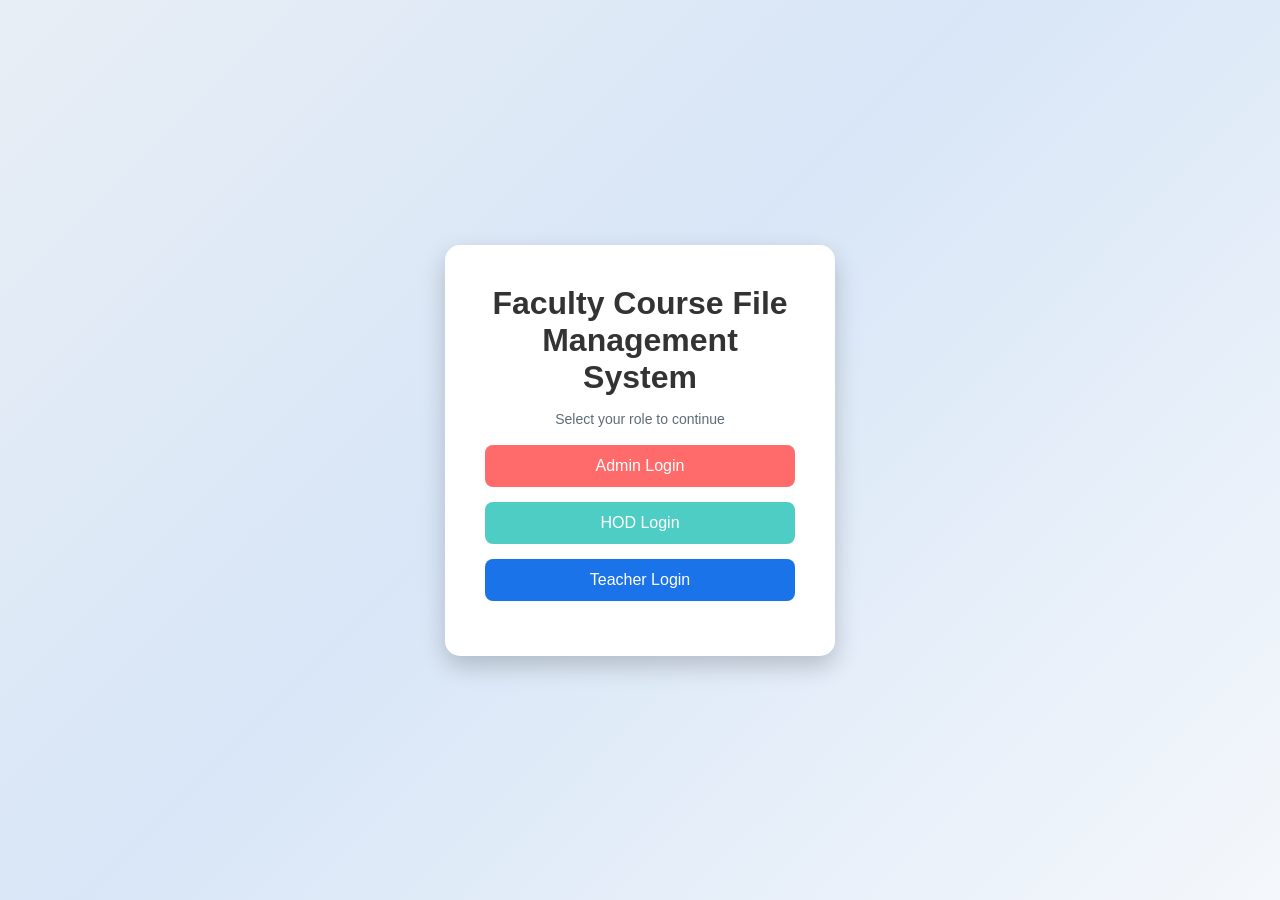
==== frontend/pages/home.html @ b93ec59a "Initial release: setup automation, UI polish, and data updates" ====
<!DOCTYPE html>
<html>
<head>
    <meta charset="UTF-8">
    <meta name="viewport" content="width=device-width, initial-scale=1.0">
    <title>Faculty Course File Management System</title>
    <link rel="stylesheet" href="../assets/css/auth.css">
    <link rel="icon" type="image/svg+xml" href="../assets/icons/favicon.svg">
</head>

<body>

<div class="container">
    <h1>Faculty Course File Management System</h1>
    <p class="subtitle">Select your role to continue</p>

    <div class="role-actions">
        <a href="login/admin-login.html" class="btn admin">Admin Login</a>
        <a href="login/hod-login.html" class="btn hod">HOD Login</a>
        <a href="login/teacher-login.html" class="btn teacher">Teacher Login</a>
    </div>
</div>
</body>
</html>
---- frontend/assets/css/auth.css ----
* {
    margin: 0;
    padding: 0;
    box-sizing: border-box;
}

body {   
    background: linear-gradient(135deg, #e8eef5 0%, #d8e6f7 45%, #f4f7fb 100%);
    color: #fff;
    min-height: 100vh;
    font-family: 'Ubuntu', sans-serif;

    height: 100vh;
    display: flex;
    justify-content: center;
    align-items: center;
}

.container {
    background: white;
    padding: 40px;
    border-radius: 15px;
    width: min(92vw, 390px);
    text-align: center;
    box-shadow: 0 10px 25px rgba(0,0,0,0.2);
}

h1, h2 {
    margin-bottom: 25px;
    color: #333;
}

.subtitle {
    color: #5f6b77;
    margin: -10px 0 18px;
    font-size: 14px;
}

.role-actions {
    margin-top: 8px;
}

.btn {
    display: block;
    width: 100%;
    margin: 15px 0;
    padding: 12px;
    font-size: 16px;
    border: none;
    border-radius: 8px;
    cursor: pointer;
    transition: 0.3s;
    text-decoration: none;
    color: white;
}

.admin { background: #ff6b6b; }
.hod { background: #4ecdc4; }
.teacher { background: #1a73e8; }

.btn:hover {
    transform: translateY(-1px);
    opacity: 0.9;
}

input {
    width: 100%;
    padding: 10px;
    margin: 10px 0;
    border-radius: 6px;
    border: 1px solid #ccc;
}

.login-btn {
    background: #333;
}

.login-btn:hover {
    background: #555;
}

.message {
    margin-top: 15px;
    color: red;
}

.back-link {
    display: inline-block;
    margin-top: 14px;
    color: #1a73e8;
    font-size: 14px;
    text-decoration: none;
}

.back-link:hover {
    text-decoration: underline;
}

.dashboard {
    display: flex;
    justify-content: center;
    align-items: center;
    height: 100vh;
}

.dashboard-box {
    background: white;
    padding: 40px;
    border-radius: 15px;
    width: 400px;
    text-align: center;
    box-shadow: 0 10px 25px rgba(0,0,0,0.2);
}

.dashboard-box h2 {
    margin-bottom: 20px;
    color: #333;
}

.role {
    font-weight: bold;
    color: #764ba2;
}

.logout-btn {
    background: #ff4d4d;
    margin-top: 20px;
}

.logout-btn:hover {
    background: #e60000;
}

table {
    border-collapse: collapse;
    width: 100%;
    margin-top: 20px;
    font-size: 14px;
}

table th {
    background-color: #764ba2;
    color: white;
    padding: 12px;
}

table td {
    padding: 10px;
    text-align: center;
}

table tr:nth-child(even) {
    background-color: #f2f2f2;
}

table tr:hover {
    background-color: #ddd;
}

table .btn {
    width: auto;
    padding: 6px 12px;
    font-size: 14px;
    margin: 2px;
}

.admin {
    margin-bottom: 10px;
}

.dashboard-box {
    max-width: 800px;
}

.dashboard-box h2 {
    margin-bottom: 10px;
}

select {
    width: 100%;
    padding: 10px;
    margin: 10px 0;
    border-radius: 6px;
    border: 1px solid #ccc;
}

.dashboard-box {
    animation: fadeIn 0.5s ease-in-out;
}

@keyframes fadeIn {
    from {
        opacity: 0;
        transform: translateY(20px);
    }
    to {
        opacity: 1;
        transform: translateY(0);
    }
}

@media (max-width: 480px) {
    .container {
        padding: 26px 18px;
        border-radius: 12px;
    }

    h1,
    h2 {
        font-size: 22px;
        margin-bottom: 18px;
    }
}
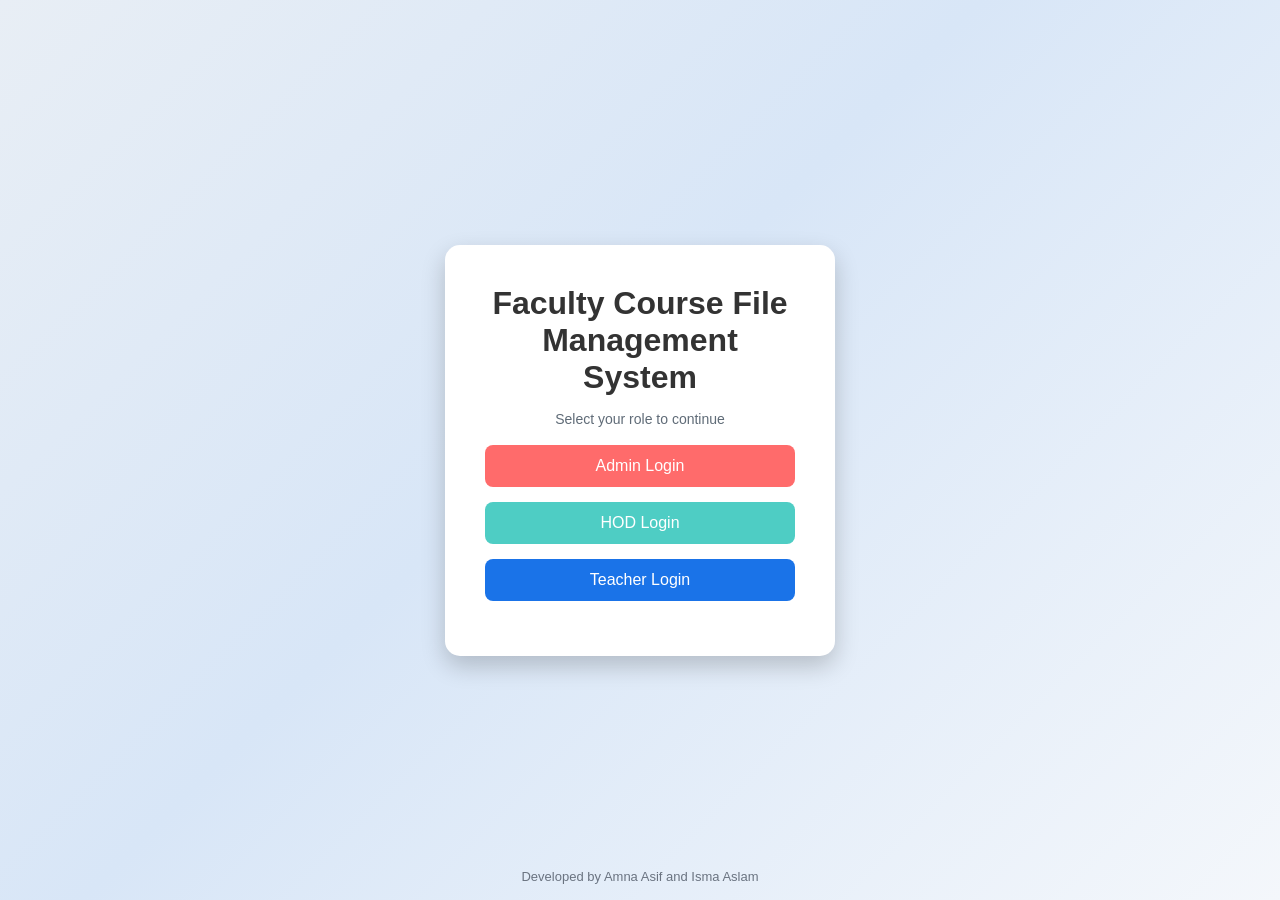
==== commit f783e5fe: "fixed some bugs" ====
--- a/frontend/pages/home.html
+++ b/frontend/pages/home.html
@@ -20,6 +20,8 @@
         <a href="login/teacher-login.html" class="btn teacher">Teacher Login</a>
     </div>
 </div>
+
+<p class="made-by">Developed by Amna Asif and Isma Aslam</p>
 </body>
 </html>
 
--- a/frontend/assets/css/auth.css
+++ b/frontend/assets/css/auth.css
@@ -38,6 +38,17 @@
 
 .role-actions {
     margin-top: 8px;
+}
+
+.made-by {
+    position: fixed;
+    bottom: 16px;
+    left: 50%;
+    transform: translateX(-50%);
+    width: 100%;
+    text-align: center;
+    color: #6a7380;
+    font-size: 13px;
 }
 
 .btn {
